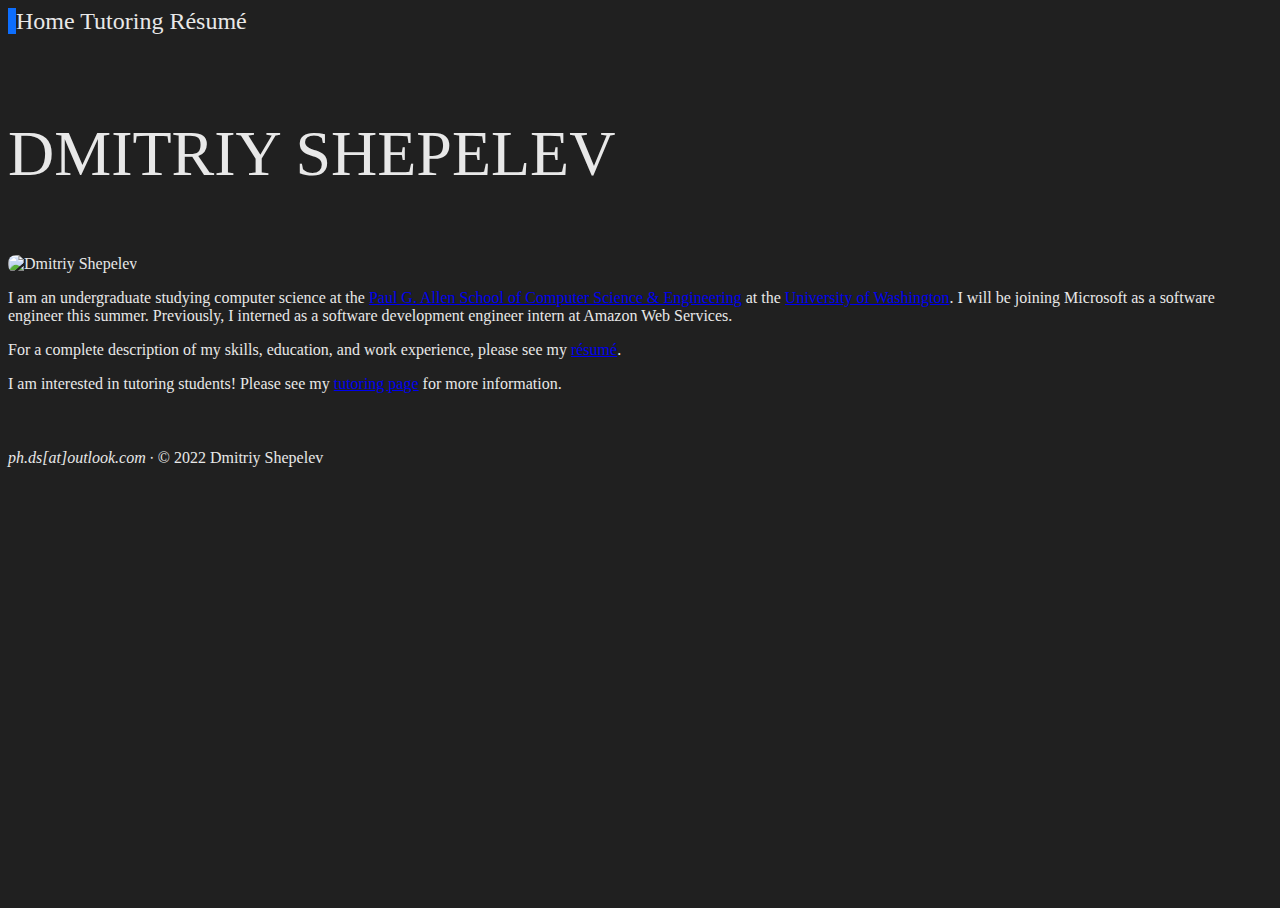
==== index.html @ af77fff4 "Center photo" ====
<!doctype html>

<html lang="en">
<head>
  <meta charset="utf-8">
  <meta name="viewport" content="width=device-width, initial-scale=1">
  <title>Dmitriy Shepelev</title>
  <meta name="description" content="Dmitriy Shepelev's Personal Website">
  <meta name="author" content="Dmitriy Shepelev">
  <link rel="icon" href="dmitriy-shepelev.png">
  <link href="https://cdn.jsdelivr.net/npm/bootstrap@5.1.3/dist/css/bootstrap.min.css" rel="stylesheet" integrity="sha384-1BmE4kWBq78iYhFldvKuhfTAU6auU8tT94WrHftjDbrCEXSU1oBoqyl2QvZ6jIW3" crossorigin="anonymous">
  <script src="https://cdn.jsdelivr.net/npm/bootstrap@5.1.3/dist/js/bootstrap.bundle.min.js" integrity="sha384-ka7Sk0Gln4gmtz2MlQnikT1wXgYsOg+OMhuP+IlRH9sENBO0LRn5q+8nbTov4+1p" crossorigin="anonymous"></script>
  <script src="https://code.jquery.com/jquery-3.2.1.min.js"></script>
  <link rel="stylesheet" href="https://cdn.rawgit.com/afeld/bootstrap-toc/v1.0.1/dist/bootstrap-toc.min.css"
  />
  <script src="https://cdn.rawgit.com/afeld/bootstrap-toc/v1.0.1/dist/bootstrap-toc.min.js"></script>
  <script src="https://kit.fontawesome.com/f0ad48ea26.js" crossorigin="anonymous"></script>
  <link rel="stylesheet" href="styles.css">
  <!-- Global site tag (gtag.js) - Google Analytics -->
  <script async src="https://www.googletagmanager.com/gtag/js?id=G-SDH7X9F51N"></script>
  <script>
    window.dataLayer = window.dataLayer || [];
    function gtag(){dataLayer.push(arguments);}
    gtag('js', new Date());

    gtag('config', 'G-SDH7X9F51N');
  </script>
  <script src="index.js"></script>
</head>
<body class="d-flex flex-column mx-auto" data-spy="scroll" data-target="#toc">
  <head>
   <nav class="container-fluid d-flex align-content-between ms-0">
      <a id="home-btn" class="nav-link" href="index.html" title="Home">Home</a>
      <a id="tutor-btn" class="nav-link" href="tutoring.html" title="Tutoring">Tutoring</a>
      <a id="resume-btn" class="nav-link" href="resume.pdf" target="_blank" title="Dmitriy Shepelev Résumé">Résumé</a>
      <a href="https://www.linkedin.com/in/dmitriyshepelev/" target="_blank" title="Dmitriy Shepelev's LinkedIn Profile"><i class="container-fluid fa-brands fa-linkedin"></i></a>
      <a href="https://github.com/DmitriyShepelev" target="_blank" title="Dmitriy Shepelev's GitHub Profile"><i class="container-fluid fa-brands fa-github"></i></a>
      <a href="mailto:ph.ds@outlook.com" title="ph.ds@outlook.com"><i class="container-fluid fa-solid fa-envelope"></i></a>
   </nav>
  </head>
<main>
  <section class="intro mx-auto">
    <p class="mb-3 mx-3">DMITRIY SHEPELEV</p>
  </section>
  <section class="main-content container-fluid d-flex">
    <section class="d-flex flex-column flex-md-row">
      <img id="me" src="dmitriy-shepelev.png" alt="Dmitriy Shepelev" title="Dmitriy Shepelev" class="mb-3 mb-md-0 mx-auto">
      <article class="mb-3 mb-md-0 mx-3">
        <p>I am an undergraduate studying computer science at the <a href="https://www.cs.washington.edu/" target="_blank" title="Paul G. Allen School of Computer Science & Engineering">Paul G. Allen School of Computer
          Science & Engineering</a> at the <a href="https://www.washington.edu/" target="_blank" title="University of Washington">University of Washington</a>. I will be joining Microsoft as a software engineer this summer. Previously, I interned as a software development engineer intern at Amazon Web Services.</p>
        <p>For a complete description of my skills, education, and work experience, please see my <a href="resume.pdf" target="_blank" title="Dmitriy Shepelev's Résumé">résumé</a>.</p>
        <p>I am interested in tutoring students! Please see my <a href="tutoring.html" title="Tutoring page">tutoring page</a> for more information.</p>
    </article>
    </section>
  </section>
</main>
<div class="flex-grow-1"></div>
<footer class="container-fluid text-center">
  <address>ph.ds[at]outlook.com</address>
  <p>∙ © 2022 Dmitriy Shepelev</p>
</footer>
</body>
</html>
---- styles.css ----
nav {
  height: 5vh;
  font-size: 1.5em;
}

body {
  max-width: 1440px;
}

i {
  margin-top: 0.65em;
  margin-left: 1em;
}

tbody {
  width: 50vh;
}

footer {
  width: 100%;
  margin-top: 3.5em;
  padding-bottom: 2em;
}

nav.container-fluid {
  width: fit-content;
}

table.table-fit {
  table-layout: auto;
}

th[scope="row"]{
  font-weight: normal;
}

table.table-fit thead th, table.table-fit tfoot th, table.table-fit tbody td,
table.table-fit tfoot td, table.table-fit {
  width: auto;
}

h1, h2 {
  margin-top: 0.5em;
  margin-bottom: 0.5em;
}

h1 > a, h2 > a {
  cursor: default;
}

h1 span:hover, h2 span:hover, .main-content > nav > p:hover {
  cursor: pointer;
}

main nav {
 position: sticky;
 top: 0;
 padding-top: 4em;
 height: 5em;
}

.main-content nav > p > a, .nav-btn:hover, .nav-btn:focus, #home-btn:hover, #home-btn:focus, #tutor-btn:hover, #tutor-btn:focus, #resume-btn:hover, i:hover, i:focus {
  color: #e8e8e88c;
}

html, body, i {
  height: 100%;
}

.main-content > nav > p:hover, .main-content nav > p:hover > a {
  color: white;
}

footer > address, footer > p {
  display: inline;
}

i, body, .nav-item, #home-btn, #tutor-btn, #resume-btn, nav > p > a, h1 > a, h1 > a:hover, h2 > a, h2 > a:hover,
th, td {
  color: #E8E8E8;
}

.intro, .subtitle, .intro p, tr > th:first-child {
  width: max-content;
}

body, .nav-item, #home-btn, #tutor-btn, #resume-btn, nav > p > a, h1 > a, h1 > a:hover, h2 > a, h2 > a:hover,
th, td, .main-content nav > p > a, .nav-btn:hover, .nav-btn:focus, #home-btn:hover, #home-btn:focus, #tutor-btn:hover, #tutor-btn:focus, #resume-btn:hover, i:hover, i:focus {
  background-color: #202020;
}

body, .nav-item, #home-btn, #tutor-btn, #resume-btn, nav > p > a, h1 > a, h1 > a:hover, h2 > a, h2 > a:hover,
th, td {
  text-decoration: none;
}

thead > tr > th {
  text-decoration: underline;
}

.intro p:first-child {
  font-size: 2em;
  margin-top: 1em;
}

.intro p:first-child, .subtitle {
  font-size: 2em
}

@media (min-width: 992px) {
  .intro p:first-child {
    font-size: 4em;
  }
}

@media (min-width: 1200px) {
  .main-content nav {
    display: block;
  }
}

.nav-item {
  margin-right: 1em;
}

.icn {
  color: transparent;
}

#me {
  width: 30%;
  border-radius: 0.5em;
}

#home-btn {
  border-left: 8px solid #0d6efd;
  height: fit-content;
}

.hidden {
  display: none;
}
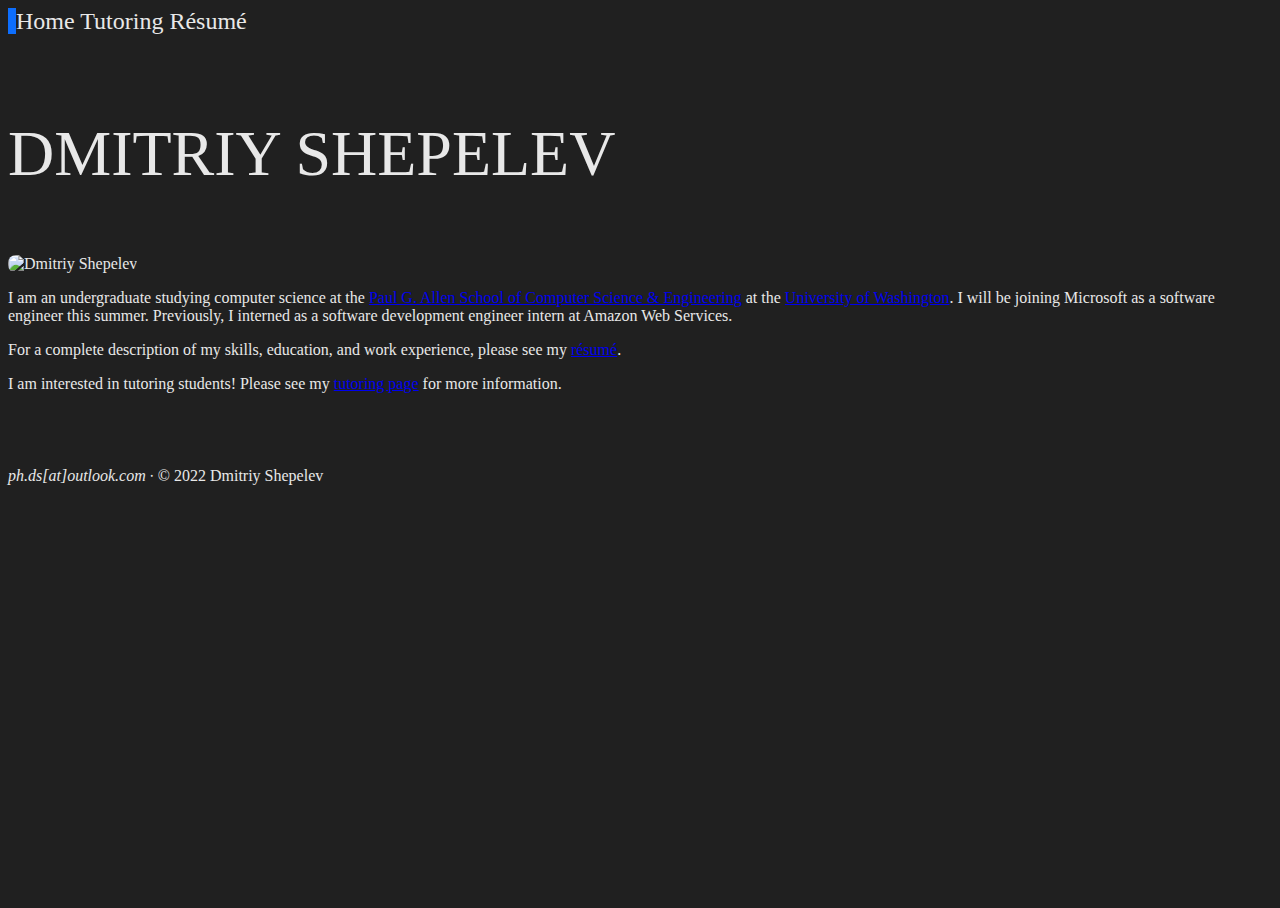
==== commit dc30e0e1: "Make icons more responsive" ====
--- a/index.html
+++ b/index.html
@@ -33,9 +33,9 @@
       <a id="home-btn" class="nav-link" href="index.html" title="Home">Home</a>
       <a id="tutor-btn" class="nav-link" href="tutoring.html" title="Tutoring">Tutoring</a>
       <a id="resume-btn" class="nav-link" href="resume.pdf" target="_blank" title="Dmitriy Shepelev Résumé">Résumé</a>
-      <a href="https://www.linkedin.com/in/dmitriyshepelev/" target="_blank" title="Dmitriy Shepelev's LinkedIn Profile"><i class="container-fluid fa-brands fa-linkedin"></i></a>
-      <a href="https://github.com/DmitriyShepelev" target="_blank" title="Dmitriy Shepelev's GitHub Profile"><i class="container-fluid fa-brands fa-github"></i></a>
-      <a href="mailto:ph.ds@outlook.com" title="ph.ds@outlook.com"><i class="container-fluid fa-solid fa-envelope"></i></a>
+      <a class="d-none d-sm-inline" href="https://www.linkedin.com/in/dmitriyshepelev/" target="_blank" title="Dmitriy Shepelev's LinkedIn Profile"><i class="container-fluid fa-brands fa-linkedin"></i></a>
+      <a class="d-none d-sm-inline" href="https://github.com/DmitriyShepelev" target="_blank" title="Dmitriy Shepelev's GitHub Profile"><i class="container-fluid fa-brands fa-github"></i></a>
+      <a class="d-none d-sm-inline" href="mailto:ph.ds@outlook.com" title="ph.ds@outlook.com"><i class="container-fluid fa-solid fa-envelope"></i></a>
    </nav>
   </head>
 <main>
@@ -56,6 +56,10 @@
 </main>
 <div class="flex-grow-1"></div>
 <footer class="container-fluid text-center">
+  <div class="d-flex justify-content-center">
+    <a class="d-inline d-sm-none" href="https://www.linkedin.com/in/dmitriyshepelev/" target="_blank" title="Dmitriy Shepelev's LinkedIn Profile"><i class="container-fluid fa-brands fa-linkedin"></i></a>
+    <a class="d-inline d-sm-none" href="https://github.com/DmitriyShepelev" target="_blank" title="Dmitriy Shepelev's GitHub Profile"><i class="container-fluid fa-brands fa-github"></i></a>
+  </div>
   <address>ph.ds[at]outlook.com</address>
   <p>∙ © 2022 Dmitriy Shepelev</p>
 </footer>
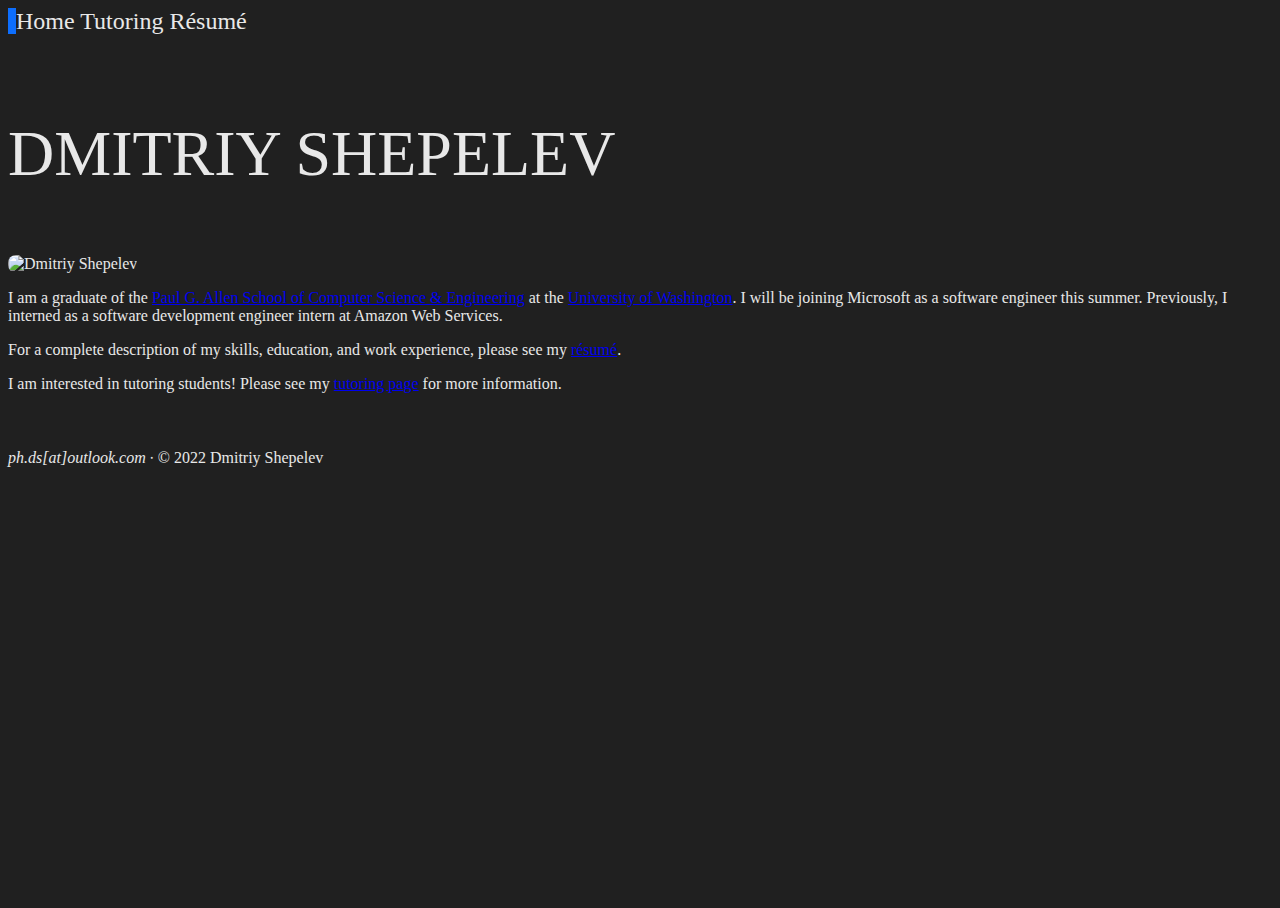
==== commit 7858d2a4: "Update location, time zone, & rate" ====
--- a/index.html
+++ b/index.html
@@ -17,15 +17,14 @@
   <script src="https://kit.fontawesome.com/f0ad48ea26.js" crossorigin="anonymous"></script>
   <link rel="stylesheet" href="styles.css">
   <!-- Global site tag (gtag.js) - Google Analytics -->
-  <script async src="https://www.googletagmanager.com/gtag/js?id=G-SDH7X9F51N"></script>
+  <script async src="https://www.googletagmanager.com/gtag/js?id=G-T5TP6965W7"></script>
   <script>
     window.dataLayer = window.dataLayer || [];
     function gtag(){dataLayer.push(arguments);}
     gtag('js', new Date());
 
-    gtag('config', 'G-SDH7X9F51N');
+    gtag('config', 'G-T5TP6965W7');
   </script>
-  <script src="index.js"></script>
 </head>
 <body class="d-flex flex-column mx-auto" data-spy="scroll" data-target="#toc">
   <head>
@@ -33,9 +32,9 @@
       <a id="home-btn" class="nav-link" href="index.html" title="Home">Home</a>
       <a id="tutor-btn" class="nav-link" href="tutoring.html" title="Tutoring">Tutoring</a>
       <a id="resume-btn" class="nav-link" href="resume.pdf" target="_blank" title="Dmitriy Shepelev Résumé">Résumé</a>
-      <a class="d-none d-sm-inline" href="https://www.linkedin.com/in/dmitriyshepelev/" target="_blank" title="Dmitriy Shepelev's LinkedIn Profile"><i class="container-fluid fa-brands fa-linkedin"></i></a>
-      <a class="d-none d-sm-inline" href="https://github.com/DmitriyShepelev" target="_blank" title="Dmitriy Shepelev's GitHub Profile"><i class="container-fluid fa-brands fa-github"></i></a>
-      <a class="d-none d-sm-inline" href="mailto:ph.ds@outlook.com" title="ph.ds@outlook.com"><i class="container-fluid fa-solid fa-envelope"></i></a>
+      <a href="https://www.linkedin.com/in/dmitriyshepelev/" target="_blank" title="Dmitriy Shepelev's LinkedIn Profile"><i class="container-fluid fa-brands fa-linkedin"></i></a>
+      <a href="https://github.com/DmitriyShepelev" target="_blank" title="Dmitriy Shepelev's GitHub Profile"><i class="container-fluid fa-brands fa-github"></i></a>
+      <a href="mailto:ph.ds@outlook.com" title="ph.ds@outlook.com"><i class="container-fluid fa-solid fa-envelope"></i></a>
    </nav>
   </head>
 <main>
@@ -43,10 +42,10 @@
     <p class="mb-3 mx-3">DMITRIY SHEPELEV</p>
   </section>
   <section class="main-content container-fluid d-flex">
-    <section class="d-flex flex-column flex-md-row">
-      <img id="me" src="dmitriy-shepelev.png" alt="Dmitriy Shepelev" title="Dmitriy Shepelev" class="mb-3 mb-md-0 mx-auto">
+    <section class="d-flex flex-column flex-md-row justify-content-center">
+      <img id="me" src="dmitriy-shepelev.png" alt="Dmitriy Shepelev" title="Dmitriy Shepelev" class="mb-3 mb-md-0 mx-3">
       <article class="mb-3 mb-md-0 mx-3">
-        <p>I am an undergraduate studying computer science at the <a href="https://www.cs.washington.edu/" target="_blank" title="Paul G. Allen School of Computer Science & Engineering">Paul G. Allen School of Computer
+        <p>I am a graduate of the <a href="https://www.cs.washington.edu/" target="_blank" title="Paul G. Allen School of Computer Science & Engineering">Paul G. Allen School of Computer
           Science & Engineering</a> at the <a href="https://www.washington.edu/" target="_blank" title="University of Washington">University of Washington</a>. I will be joining Microsoft as a software engineer this summer. Previously, I interned as a software development engineer intern at Amazon Web Services.</p>
         <p>For a complete description of my skills, education, and work experience, please see my <a href="resume.pdf" target="_blank" title="Dmitriy Shepelev's Résumé">résumé</a>.</p>
         <p>I am interested in tutoring students! Please see my <a href="tutoring.html" title="Tutoring page">tutoring page</a> for more information.</p>
@@ -56,10 +55,6 @@
 </main>
 <div class="flex-grow-1"></div>
 <footer class="container-fluid text-center">
-  <div class="d-flex justify-content-center">
-    <a class="d-inline d-sm-none" href="https://www.linkedin.com/in/dmitriyshepelev/" target="_blank" title="Dmitriy Shepelev's LinkedIn Profile"><i class="container-fluid fa-brands fa-linkedin"></i></a>
-    <a class="d-inline d-sm-none" href="https://github.com/DmitriyShepelev" target="_blank" title="Dmitriy Shepelev's GitHub Profile"><i class="container-fluid fa-brands fa-github"></i></a>
-  </div>
   <address>ph.ds[at]outlook.com</address>
   <p>∙ © 2022 Dmitriy Shepelev</p>
 </footer>
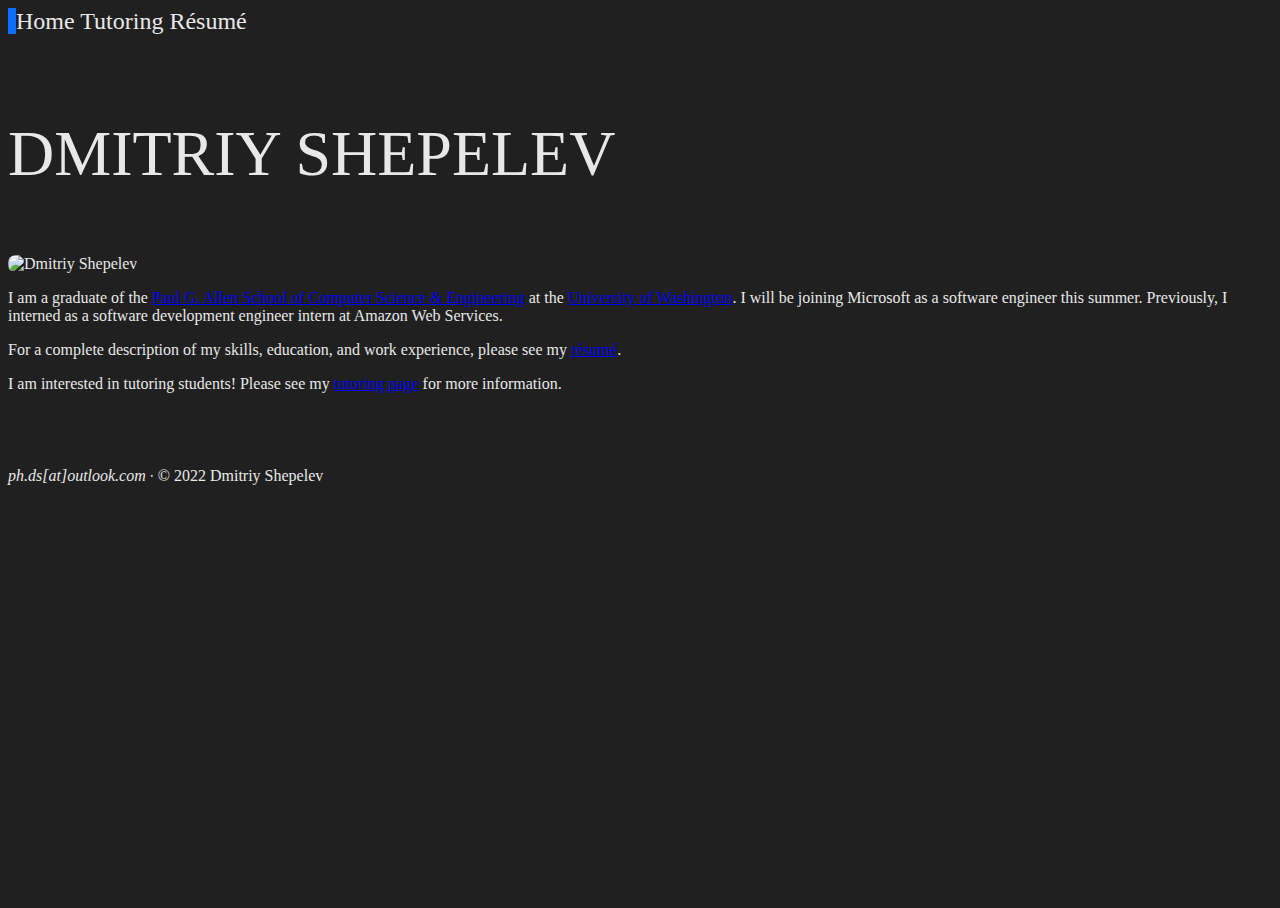
==== commit 8fde24a3: "Update location & rate" ====
--- a/index.html
+++ b/index.html
@@ -17,14 +17,15 @@
   <script src="https://kit.fontawesome.com/f0ad48ea26.js" crossorigin="anonymous"></script>
   <link rel="stylesheet" href="styles.css">
   <!-- Global site tag (gtag.js) - Google Analytics -->
-  <script async src="https://www.googletagmanager.com/gtag/js?id=G-T5TP6965W7"></script>
+  <script async src="https://www.googletagmanager.com/gtag/js?id=G-SDH7X9F51N"></script>
   <script>
     window.dataLayer = window.dataLayer || [];
     function gtag(){dataLayer.push(arguments);}
     gtag('js', new Date());
 
-    gtag('config', 'G-T5TP6965W7');
+    gtag('config', 'G-SDH7X9F51N');
   </script>
+  <script src="index.js"></script>
 </head>
 <body class="d-flex flex-column mx-auto" data-spy="scroll" data-target="#toc">
   <head>
@@ -32,9 +33,9 @@
       <a id="home-btn" class="nav-link" href="index.html" title="Home">Home</a>
       <a id="tutor-btn" class="nav-link" href="tutoring.html" title="Tutoring">Tutoring</a>
       <a id="resume-btn" class="nav-link" href="resume.pdf" target="_blank" title="Dmitriy Shepelev Résumé">Résumé</a>
-      <a href="https://www.linkedin.com/in/dmitriyshepelev/" target="_blank" title="Dmitriy Shepelev's LinkedIn Profile"><i class="container-fluid fa-brands fa-linkedin"></i></a>
-      <a href="https://github.com/DmitriyShepelev" target="_blank" title="Dmitriy Shepelev's GitHub Profile"><i class="container-fluid fa-brands fa-github"></i></a>
-      <a href="mailto:ph.ds@outlook.com" title="ph.ds@outlook.com"><i class="container-fluid fa-solid fa-envelope"></i></a>
+      <a class="d-none d-sm-inline" href="https://www.linkedin.com/in/dmitriyshepelev/" target="_blank" title="Dmitriy Shepelev's LinkedIn Profile"><i class="container-fluid fa-brands fa-linkedin"></i></a>
+      <a class="d-none d-sm-inline" href="https://github.com/DmitriyShepelev" target="_blank" title="Dmitriy Shepelev's GitHub Profile"><i class="container-fluid fa-brands fa-github"></i></a>
+      <a class="d-none d-sm-inline" href="mailto:ph.ds@outlook.com" title="ph.ds@outlook.com"><i class="container-fluid fa-solid fa-envelope"></i></a>
    </nav>
   </head>
 <main>
@@ -42,8 +43,8 @@
     <p class="mb-3 mx-3">DMITRIY SHEPELEV</p>
   </section>
   <section class="main-content container-fluid d-flex">
-    <section class="d-flex flex-column flex-md-row justify-content-center">
-      <img id="me" src="dmitriy-shepelev.png" alt="Dmitriy Shepelev" title="Dmitriy Shepelev" class="mb-3 mb-md-0 mx-3">
+    <section class="d-flex flex-column flex-md-row">
+      <img id="me" src="dmitriy-shepelev.png" alt="Dmitriy Shepelev" title="Dmitriy Shepelev" class="mb-3 mb-md-0 mx-auto">
       <article class="mb-3 mb-md-0 mx-3">
         <p>I am a graduate of the <a href="https://www.cs.washington.edu/" target="_blank" title="Paul G. Allen School of Computer Science & Engineering">Paul G. Allen School of Computer
           Science & Engineering</a> at the <a href="https://www.washington.edu/" target="_blank" title="University of Washington">University of Washington</a>. I will be joining Microsoft as a software engineer this summer. Previously, I interned as a software development engineer intern at Amazon Web Services.</p>
@@ -55,6 +56,10 @@
 </main>
 <div class="flex-grow-1"></div>
 <footer class="container-fluid text-center">
+  <div class="d-flex justify-content-center">
+    <a class="d-inline d-sm-none" href="https://www.linkedin.com/in/dmitriyshepelev/" target="_blank" title="Dmitriy Shepelev's LinkedIn Profile"><i class="container-fluid fa-brands fa-linkedin"></i></a>
+    <a class="d-inline d-sm-none" href="https://github.com/DmitriyShepelev" target="_blank" title="Dmitriy Shepelev's GitHub Profile"><i class="container-fluid fa-brands fa-github"></i></a>
+  </div>
   <address>ph.ds[at]outlook.com</address>
   <p>∙ © 2022 Dmitriy Shepelev</p>
 </footer>
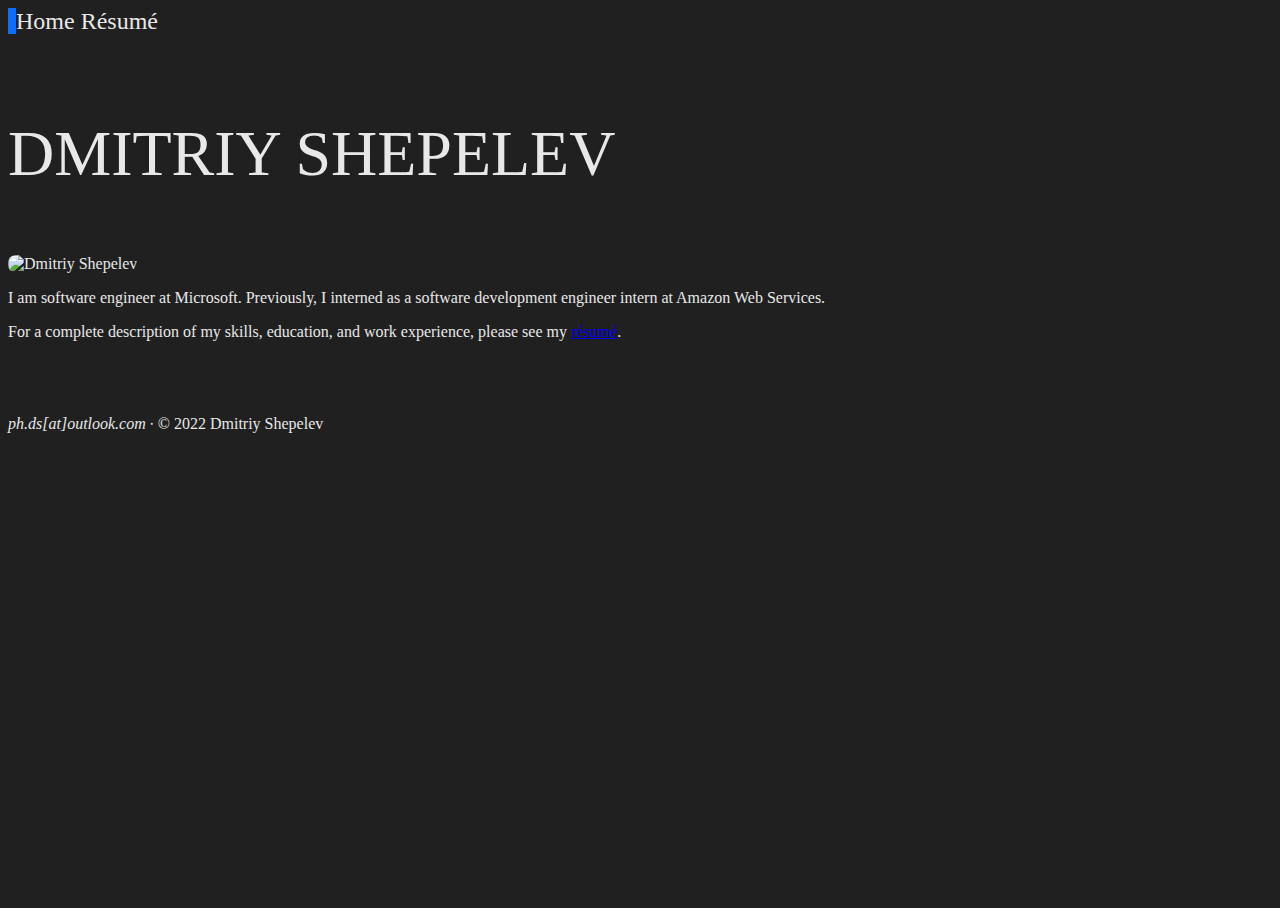
==== commit ea00d906: "Remove tutoring page & update position" ====
--- a/index.html
+++ b/index.html
@@ -31,7 +31,6 @@
   <head>
    <nav class="container-fluid d-flex align-content-between ms-0">
       <a id="home-btn" class="nav-link" href="index.html" title="Home">Home</a>
-      <a id="tutor-btn" class="nav-link" href="tutoring.html" title="Tutoring">Tutoring</a>
       <a id="resume-btn" class="nav-link" href="resume.pdf" target="_blank" title="Dmitriy Shepelev Résumé">Résumé</a>
       <a class="d-none d-sm-inline" href="https://www.linkedin.com/in/dmitriyshepelev/" target="_blank" title="Dmitriy Shepelev's LinkedIn Profile"><i class="container-fluid fa-brands fa-linkedin"></i></a>
       <a class="d-none d-sm-inline" href="https://github.com/DmitriyShepelev" target="_blank" title="Dmitriy Shepelev's GitHub Profile"><i class="container-fluid fa-brands fa-github"></i></a>
@@ -46,10 +45,8 @@
     <section class="d-flex flex-column flex-md-row">
       <img id="me" src="dmitriy-shepelev.png" alt="Dmitriy Shepelev" title="Dmitriy Shepelev" class="mb-3 mb-md-0 mx-auto">
       <article class="mb-3 mb-md-0 mx-3">
-        <p>I am a graduate of the <a href="https://www.cs.washington.edu/" target="_blank" title="Paul G. Allen School of Computer Science & Engineering">Paul G. Allen School of Computer
-          Science & Engineering</a> at the <a href="https://www.washington.edu/" target="_blank" title="University of Washington">University of Washington</a>. I will be joining Microsoft as a software engineer this summer. Previously, I interned as a software development engineer intern at Amazon Web Services.</p>
+        <p>I am software engineer at Microsoft. Previously, I interned as a software development engineer intern at Amazon Web Services.</p>
         <p>For a complete description of my skills, education, and work experience, please see my <a href="resume.pdf" target="_blank" title="Dmitriy Shepelev's Résumé">résumé</a>.</p>
-        <p>I am interested in tutoring students! Please see my <a href="tutoring.html" title="Tutoring page">tutoring page</a> for more information.</p>
     </article>
     </section>
   </section>
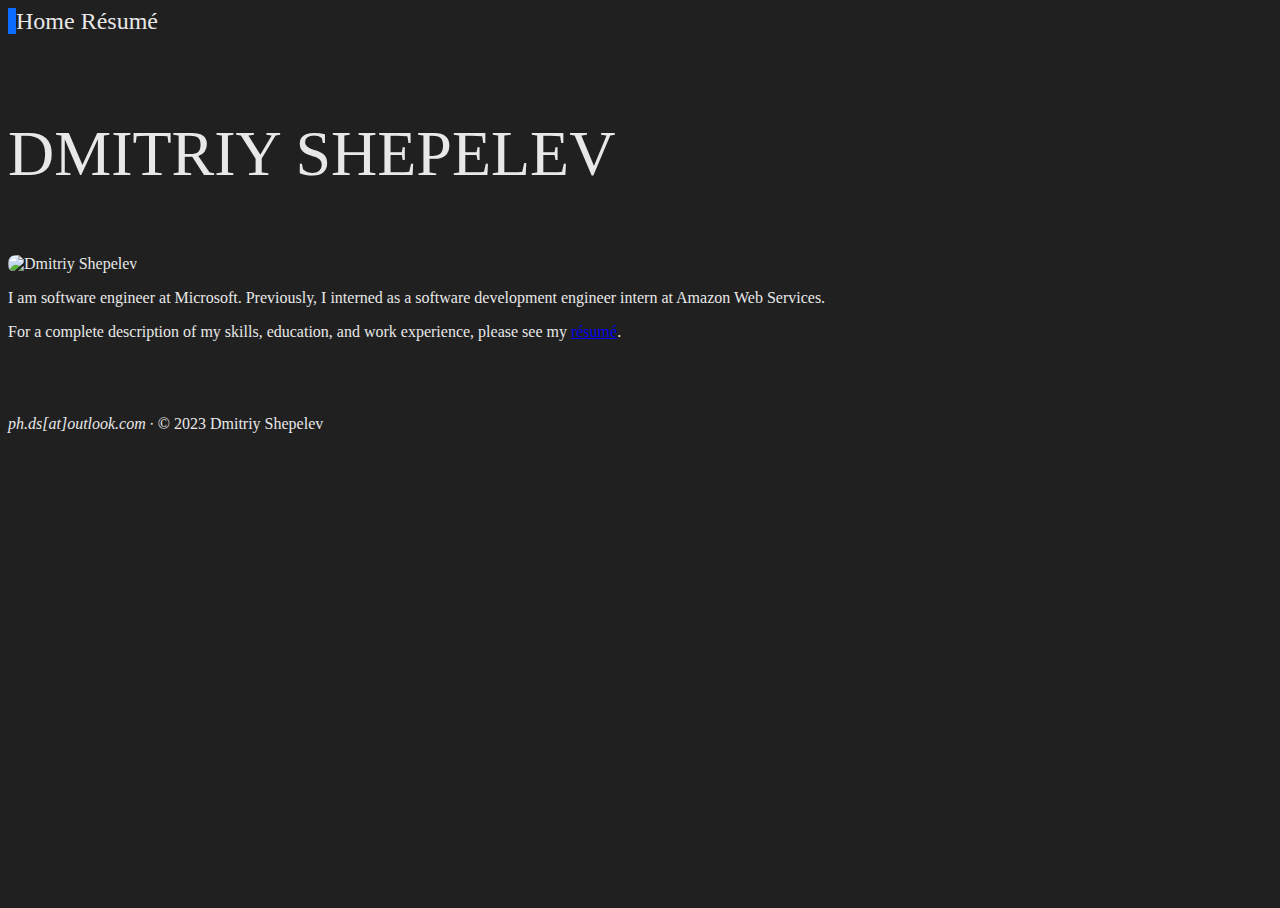
==== commit 2bb69b2b: "Bump copyright year to 2023" ====
--- a/index.html
+++ b/index.html
@@ -58,7 +58,7 @@
     <a class="d-inline d-sm-none" href="https://github.com/DmitriyShepelev" target="_blank" title="Dmitriy Shepelev's GitHub Profile"><i class="container-fluid fa-brands fa-github"></i></a>
   </div>
   <address>ph.ds[at]outlook.com</address>
-  <p>∙ © 2022 Dmitriy Shepelev</p>
+  <p>∙ © 2023 Dmitriy Shepelev</p>
 </footer>
 </body>
 </html>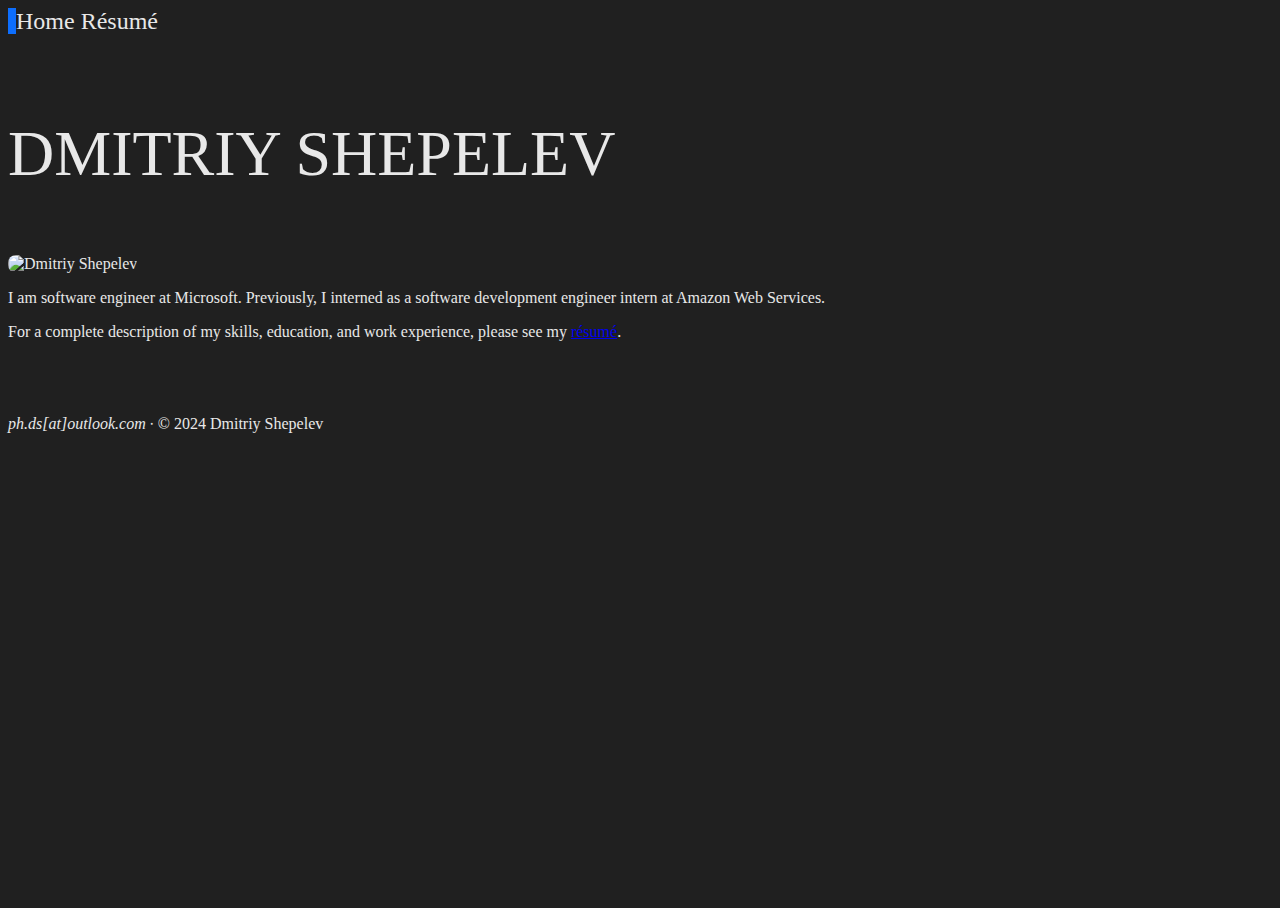
==== commit 9fb97f83: "Bump copyright year to 2024" ====
--- a/index.html
+++ b/index.html
@@ -58,7 +58,7 @@
     <a class="d-inline d-sm-none" href="https://github.com/DmitriyShepelev" target="_blank" title="Dmitriy Shepelev's GitHub Profile"><i class="container-fluid fa-brands fa-github"></i></a>
   </div>
   <address>ph.ds[at]outlook.com</address>
-  <p>∙ © 2023 Dmitriy Shepelev</p>
+  <p>∙ © 2024 Dmitriy Shepelev</p>
 </footer>
 </body>
 </html>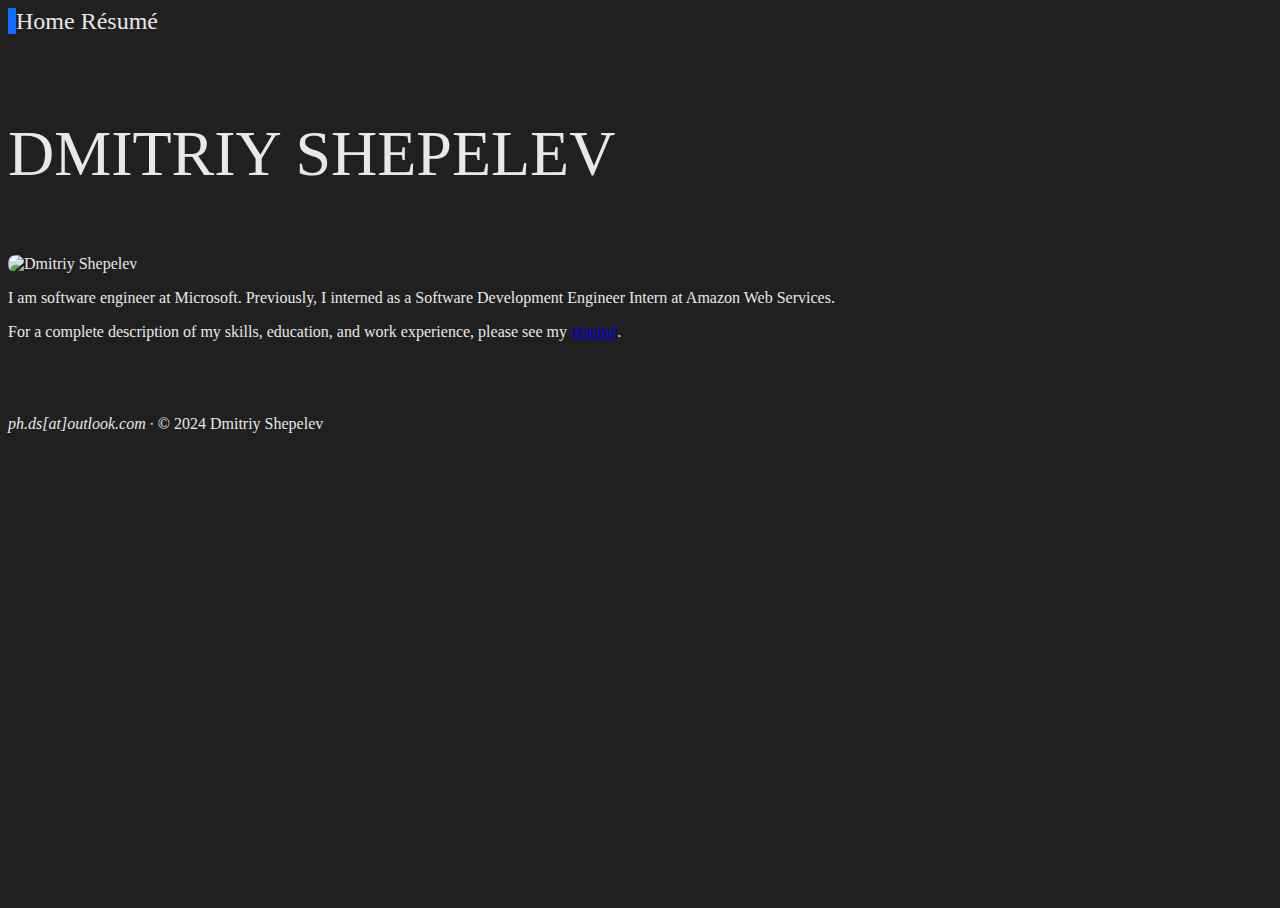
==== commit 74a6a1fe: "Fix capitalization" ====
--- a/index.html
+++ b/index.html
@@ -45,7 +45,7 @@
     <section class="d-flex flex-column flex-md-row">
       <img id="me" src="dmitriy-shepelev.png" alt="Dmitriy Shepelev" title="Dmitriy Shepelev" class="mb-3 mb-md-0 mx-auto">
       <article class="mb-3 mb-md-0 mx-3">
-        <p>I am software engineer at Microsoft. Previously, I interned as a software development engineer intern at Amazon Web Services.</p>
+        <p>I am software engineer at Microsoft. Previously, I interned as a Software Development Engineer Intern at Amazon Web Services.</p>
         <p>For a complete description of my skills, education, and work experience, please see my <a href="resume.pdf" target="_blank" title="Dmitriy Shepelev's Résumé">résumé</a>.</p>
     </article>
     </section>
